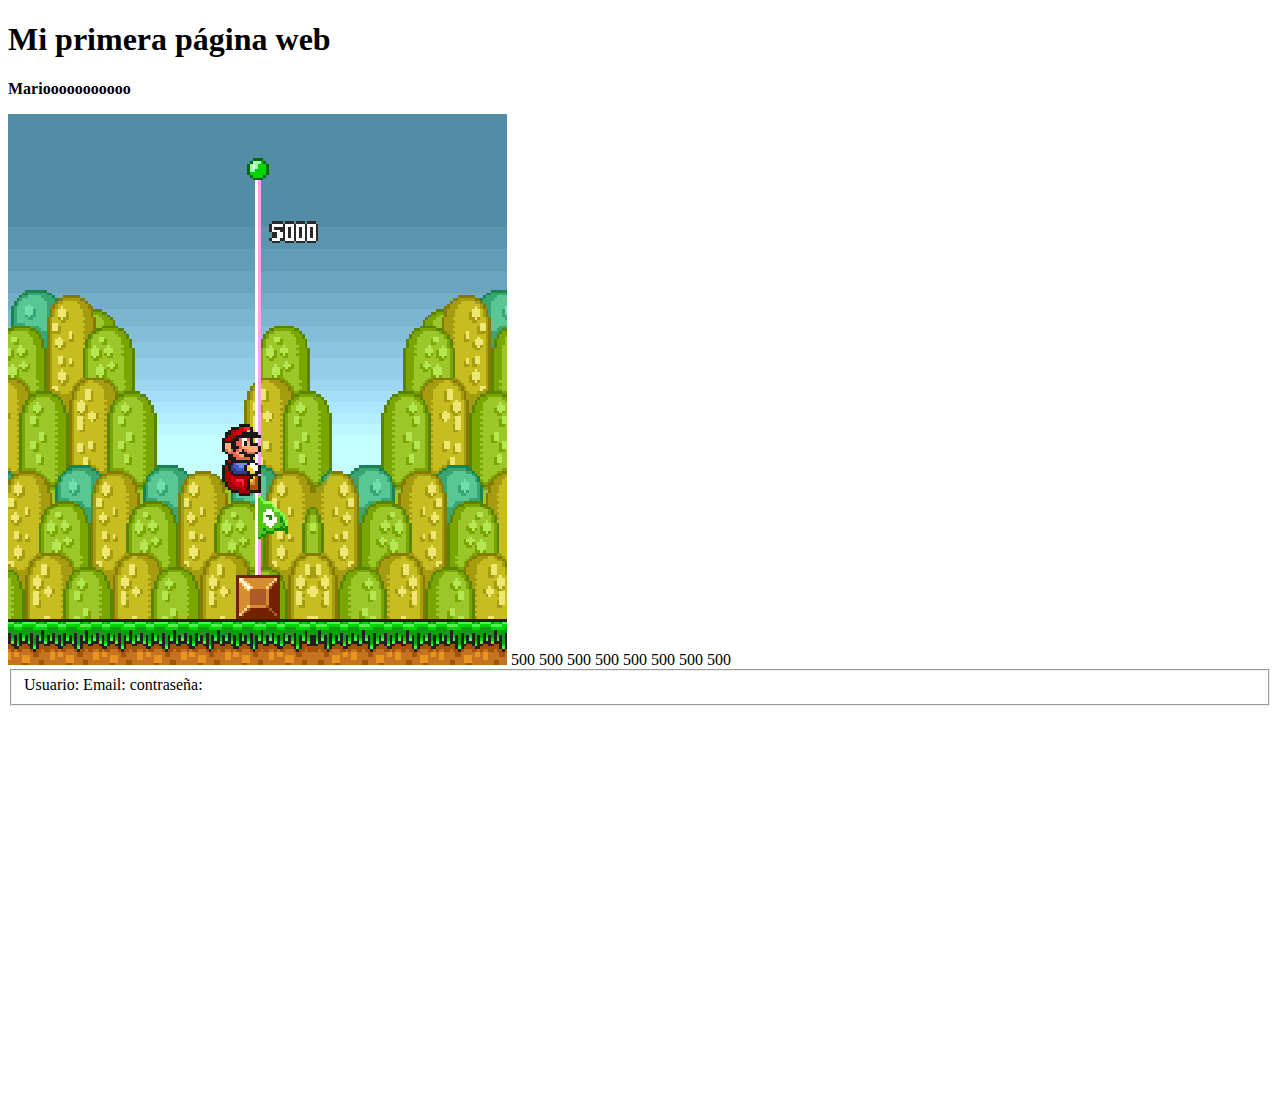
==== index.html @ b03609dd "etiquetas basicashtml" ====
<!DOCTYPE html>
<html lang="es">
    <head>
        <meta charset="UTF-8" />
        <title>Mi primera página web</title>
    </head>
    <body>
        <h1> Mi primera página web</h1>
        <!-- Esto es un comentario.-->
    <b> Mariooooooooooo</b>
    <p>
        
    </p>

    <img src= "giphy.gif"/>
    
    <table>
        500
        500
        500
        500
        500
        500
        500
        500
    </table>

<fieldset> 
Usuario:
Email:
contraseña:
</fieldset>




    <iframe src="https://open.spotify.com/embed/track/2vwXS3ZZOuWB7v5foOTVqL" width="100%" height="380" frameBorder="0" allowtransparency="true" allow="encrypted-media"></iframe>


    </body>
</html>
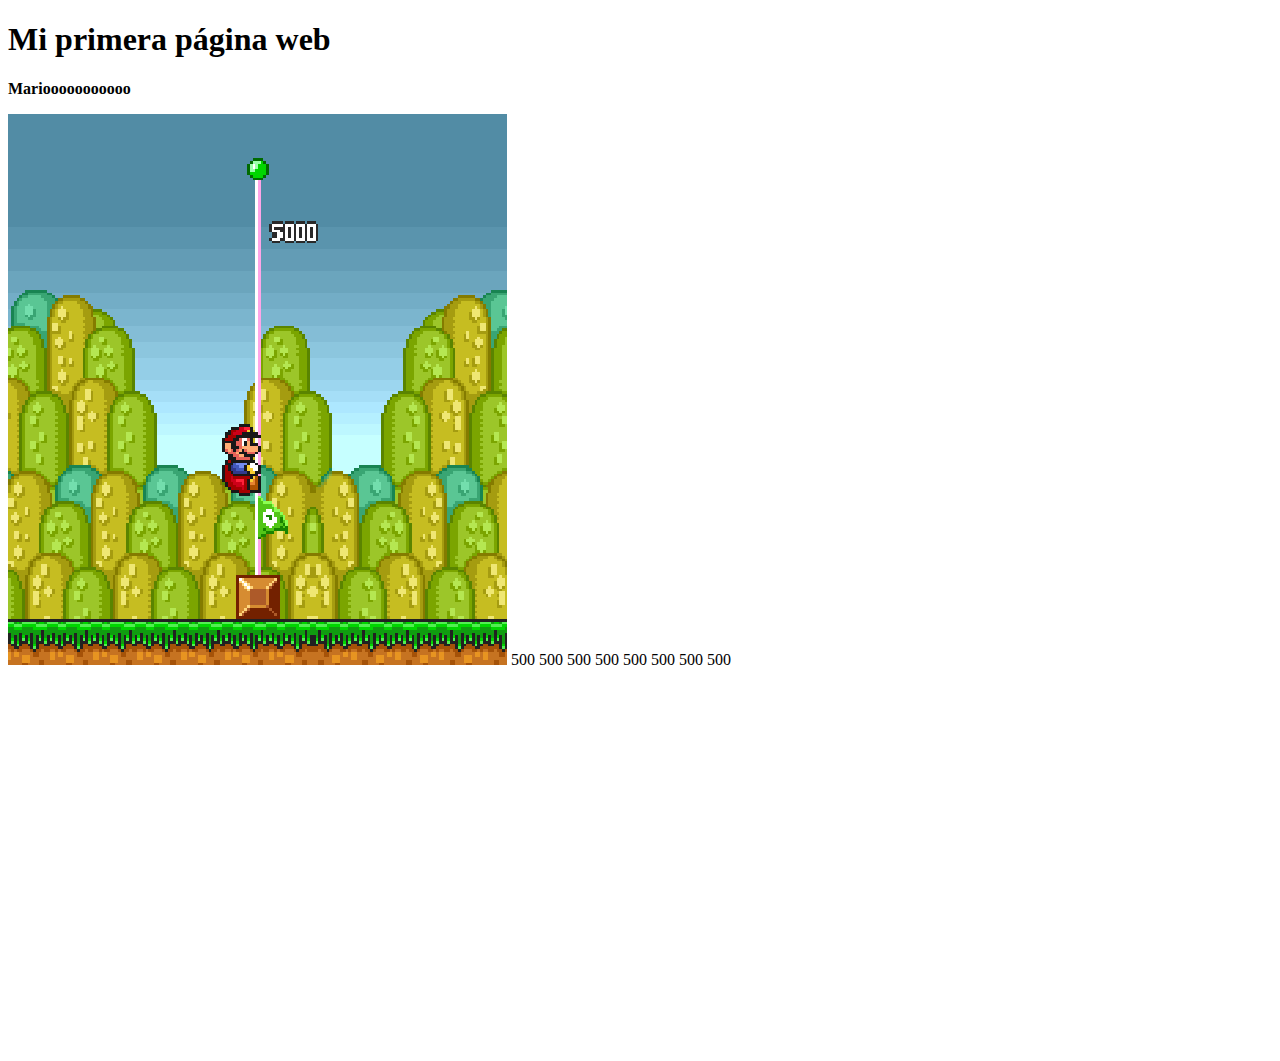
==== commit f027e64a: "actualizacion de repositorio" ====
--- a/index.html
+++ b/index.html
@@ -25,16 +25,7 @@
         500
     </table>
 
-<fieldset> 
-Usuario:
-Email:
-contraseña:
-</fieldset>
-
-
-
-
-    <iframe src="https://open.spotify.com/embed/track/2vwXS3ZZOuWB7v5foOTVqL" width="100%" height="380" frameBorder="0" allowtransparency="true" allow="encrypted-media"></iframe>
+    <iframe src="https://open.spotify.com/embed/track/3lq6i23fC6j1v1AR0GeNg8" width="100%" height="380" frameBorder="0" allowtransparency="true" allow="encrypted-media"></iframe>
 
 
     </body>
